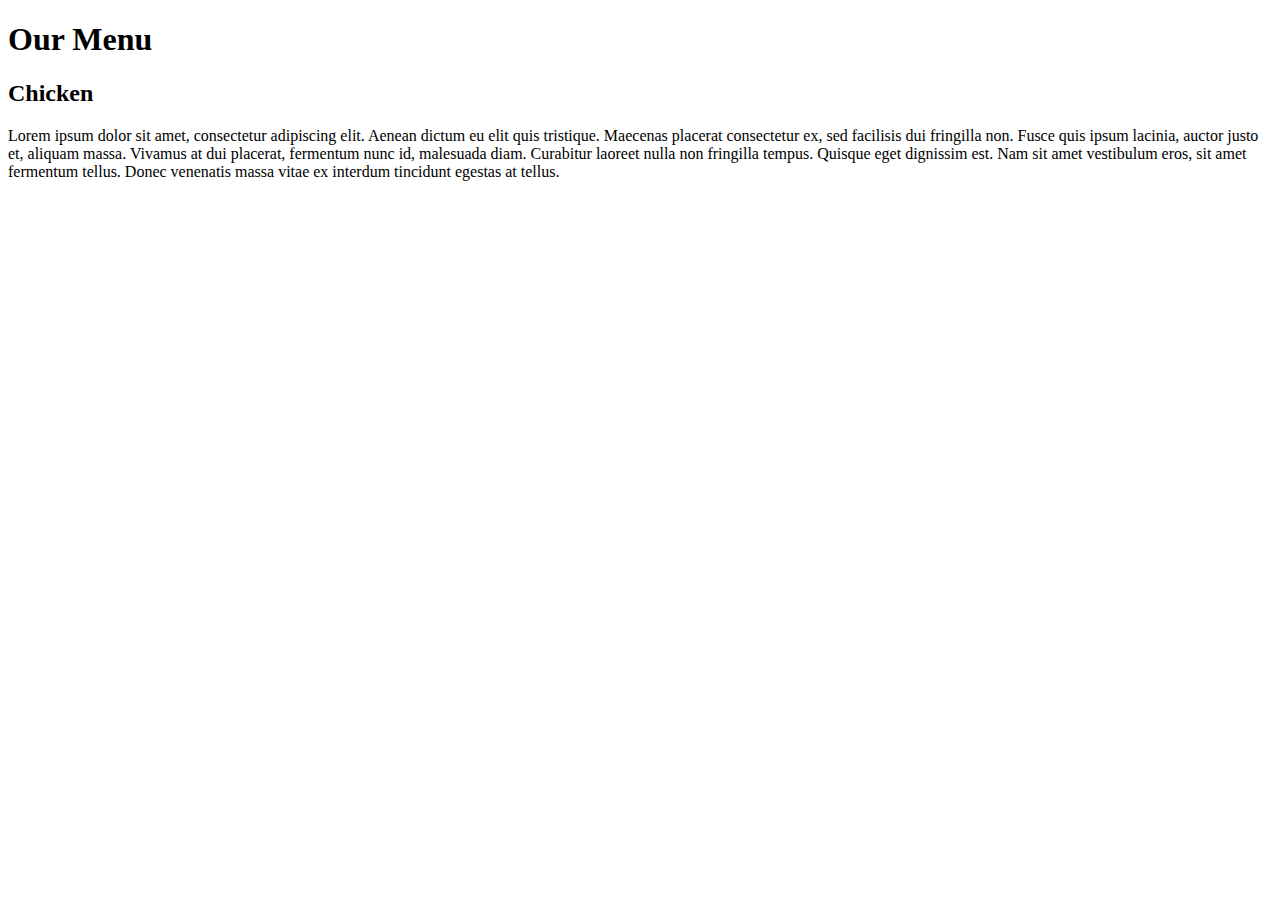
==== module2-solution/index.html @ 6e238cf7 "Starting on Module 2" ====
<!DOCTYPE html>
<html>
    <head>
        <meta charset= "utf-8">
        <title>module 2 solution</title>
        
    </head>
    <body>
<h1>Our Menu</h1>
<div>
    <h2>Chicken</h2>
    <p>Lorem ipsum dolor sit amet, consectetur adipiscing elit. Aenean dictum eu elit quis tristique. Maecenas placerat consectetur ex, sed facilisis dui fringilla non. Fusce quis ipsum lacinia, auctor justo et, aliquam massa. Vivamus at dui placerat, fermentum nunc id, malesuada diam. Curabitur laoreet nulla non fringilla tempus. Quisque eget dignissim est. Nam sit amet vestibulum eros, sit amet fermentum tellus. Donec venenatis massa vitae ex interdum tincidunt egestas at tellus.</p>
</div>

    </body>
</html>
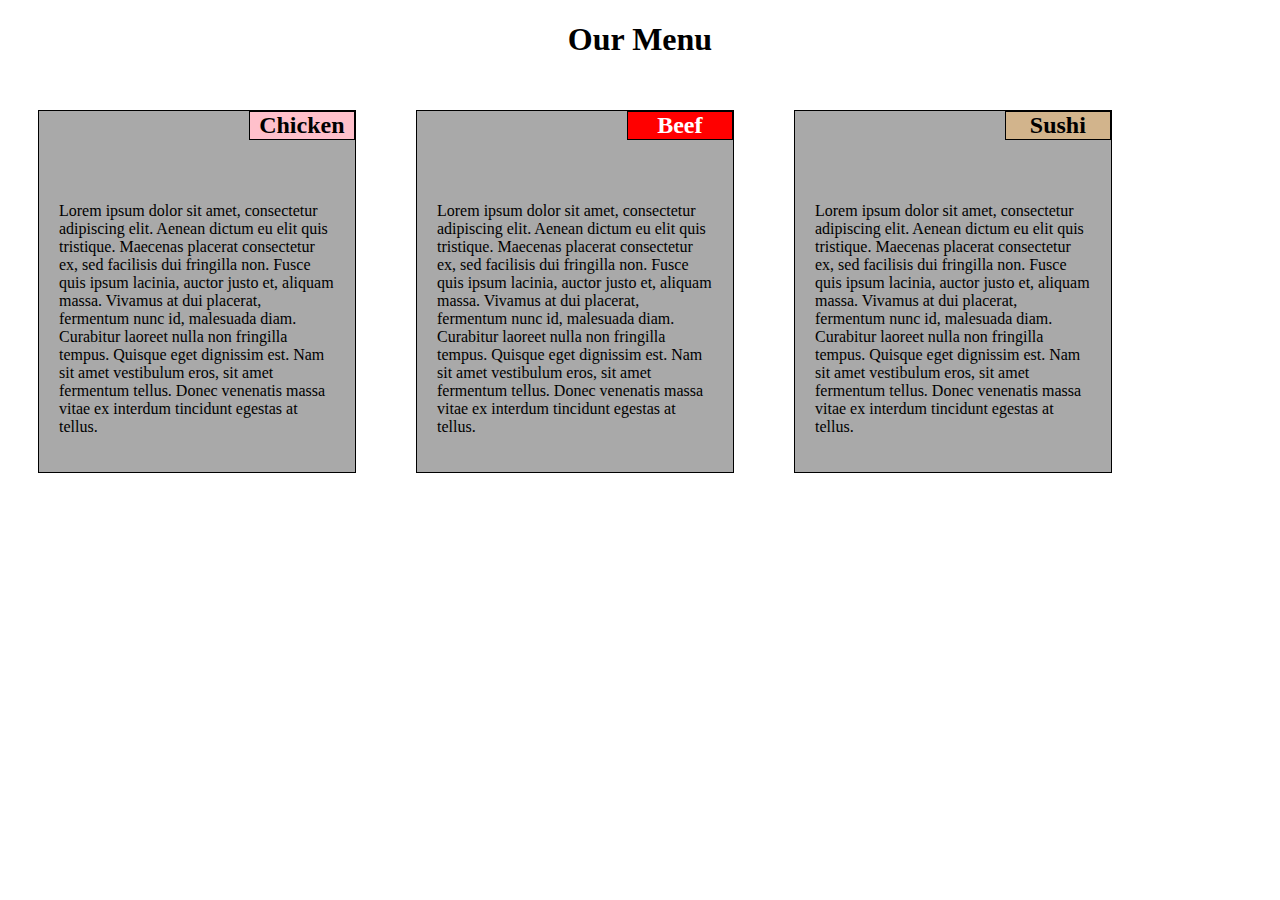
==== commit 40f9989c: "Finish Desktop mockup" ====
--- a/module2-solution/index.html
+++ b/module2-solution/index.html
@@ -3,12 +3,20 @@
     <head>
         <meta charset= "utf-8">
         <title>module 2 solution</title>
-        
+        <link rel = "stylesheet" href = "css/style.css">
     </head>
     <body>
 <h1>Our Menu</h1>
 <div>
-    <h2>Chicken</h2>
+    <h2 id = "chicken">Chicken</h2>
+    <p>Lorem ipsum dolor sit amet, consectetur adipiscing elit. Aenean dictum eu elit quis tristique. Maecenas placerat consectetur ex, sed facilisis dui fringilla non. Fusce quis ipsum lacinia, auctor justo et, aliquam massa. Vivamus at dui placerat, fermentum nunc id, malesuada diam. Curabitur laoreet nulla non fringilla tempus. Quisque eget dignissim est. Nam sit amet vestibulum eros, sit amet fermentum tellus. Donec venenatis massa vitae ex interdum tincidunt egestas at tellus.</p>
+</div>
+<div>
+    <h2 id ="beef">Beef</h2>
+    <p>Lorem ipsum dolor sit amet, consectetur adipiscing elit. Aenean dictum eu elit quis tristique. Maecenas placerat consectetur ex, sed facilisis dui fringilla non. Fusce quis ipsum lacinia, auctor justo et, aliquam massa. Vivamus at dui placerat, fermentum nunc id, malesuada diam. Curabitur laoreet nulla non fringilla tempus. Quisque eget dignissim est. Nam sit amet vestibulum eros, sit amet fermentum tellus. Donec venenatis massa vitae ex interdum tincidunt egestas at tellus.</p>
+</div>
+<div>
+    <h2 id = "sushi">Sushi</h2>
     <p>Lorem ipsum dolor sit amet, consectetur adipiscing elit. Aenean dictum eu elit quis tristique. Maecenas placerat consectetur ex, sed facilisis dui fringilla non. Fusce quis ipsum lacinia, auctor justo et, aliquam massa. Vivamus at dui placerat, fermentum nunc id, malesuada diam. Curabitur laoreet nulla non fringilla tempus. Quisque eget dignissim est. Nam sit amet vestibulum eros, sit amet fermentum tellus. Donec venenatis massa vitae ex interdum tincidunt egestas at tellus.</p>
 </div>
 
--- a/module2-solution/css/style.css
+++ b/module2-solution/css/style.css
@@ -0,0 +1,35 @@
+body{
+    background: white;
+}
+h1 {
+    text-align:center
+}
+h2 {
+    border:1px solid black;
+    text-align:center; 
+    width:33%;
+    float:right;
+    margin-top:0;
+}
+#chicken{
+    background: pink;
+}
+#beef{
+    background: red;
+    color: white;
+}
+#sushi{
+    background: tan;
+}
+div {
+    border:1px solid black;
+    background: darkgrey; 
+    width:25%;
+    float: left;
+    margin: 30px;
+}
+p{
+    margin-top: 71px;
+    padding: 20px;
+}
+
